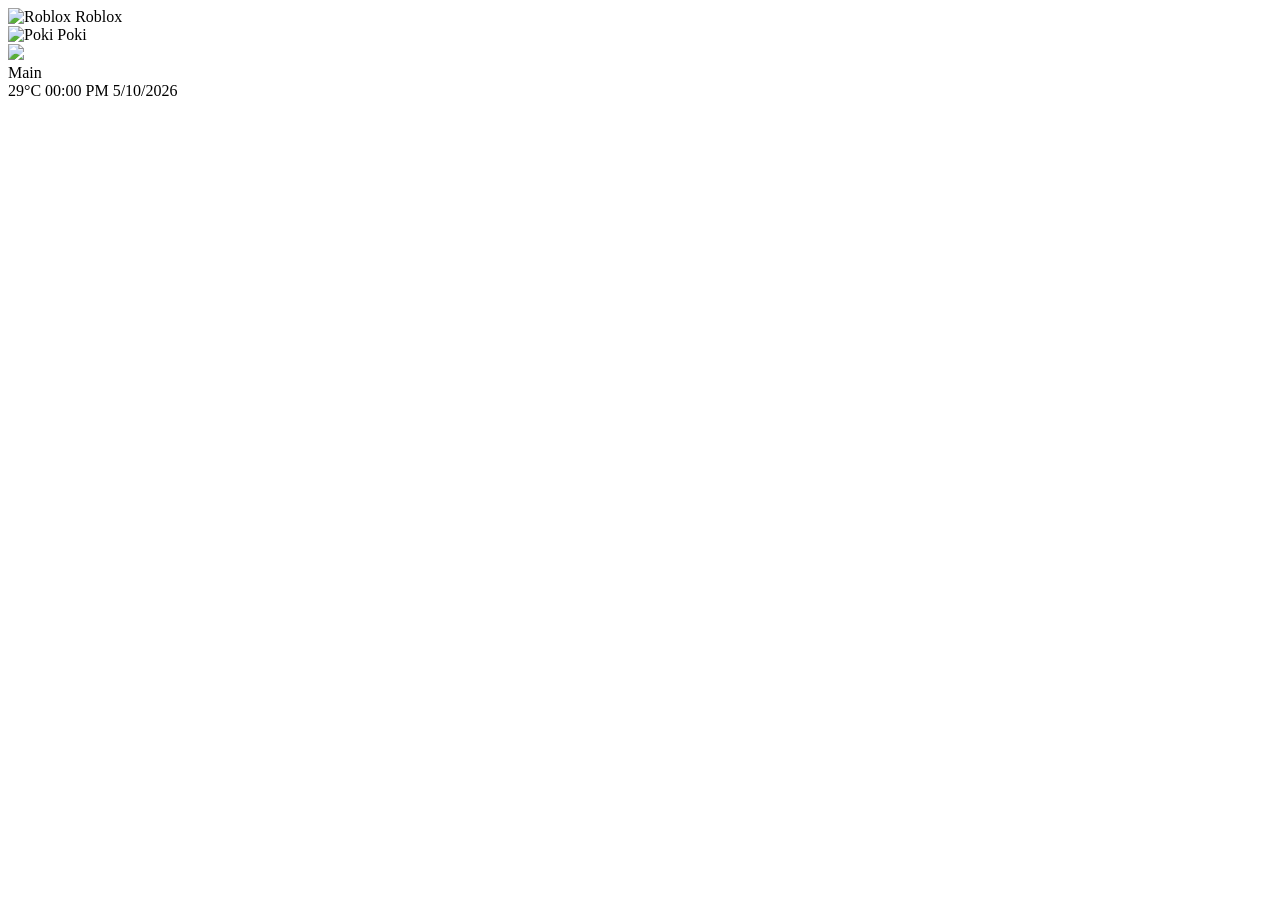
==== index.html @ b5be906a "Create index.html" ====
<!DOCTYPE html>
<html lang="en">
<head>
    <meta charset="UTF-8">
    <meta name="viewport" content="width=device-width, initial-scale=1.0">
    <title>Con iOS</title>
    <link rel="stylesheet" href="style.css">
</head>
<body>

    <div class="desktop" id="desktop">
        <div class="app-grid left">
            <div class="icon" onclick="openApp('https://www.roblox.com')">
                <img src="https://upload.wikimedia.org/wikipedia/commons/3/3a/Roblox_player_icon.png" alt="Roblox">
                <span>Roblox</span>
            </div>
            <div class="icon" onclick="openApp('https://poki.com')">
                <img src="https://img.utdstc.com/icon/871/943/87194360e206085a63901a0a501a396e95c1c8751513a96894565780f7d549f7:200" alt="Poki">
                <span>Poki</span>
            </div>
            </div>

        <div class="taskbar">
            <div class="start-menu">
                <img src="https://cdn-icons-png.flaticon.com/512/888/888879.png" width="20">
            </div>
            <div class="taskbar-apps">
                <span class="active-tab">Main</span>
            </div>
            <div class="system-tray">
                <span id="temp">29°C</span>
                <span id="clock">00:00 PM</span>
                <span id="date">5/10/2026</span>
            </div>
        </div>
    </div>

    <script src="script.js"></script>
</body>
</html>
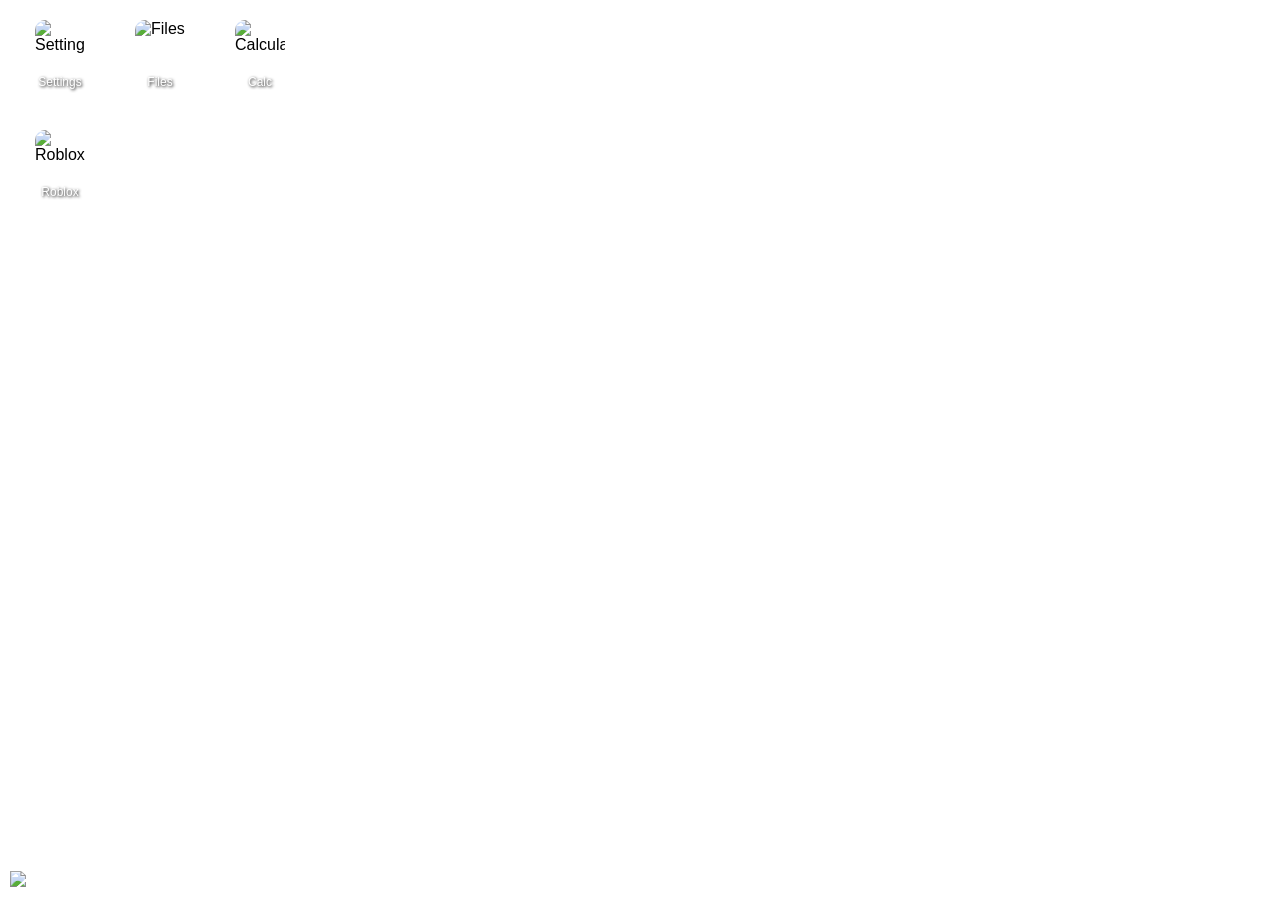
==== commit 852bbc03: "Update index.html" ====
--- a/index.html
+++ b/index.html
@@ -8,24 +8,32 @@
 </head>
 <body>
 
-    <div class="desktop" id="desktop">
-        <div class="app-grid left">
-            <div class="icon" onclick="openApp('https://www.roblox.com')">
-                <img src="https://upload.wikimedia.org/wikipedia/commons/3/3a/Roblox_player_icon.png" alt="Roblox">
-                <span>Roblox</span>
+    <div id="desktop-wrapper" class="desktop-wrapper">
+        
+        <div class="app-grid-container">
+            <div class="app-grid left">
+                <div class="icon" onclick="Desktop.openApp('settings')">
+                    <img src="https://cdn-icons-png.flaticon.com/512/3019/3019013.png" alt="Settings">
+                    <span>Settings</span>
+                </div>
+                <div class="icon" onclick="Desktop.openApp('files')">
+                    <img src="https://cdn-icons-png.flaticon.com/512/1001/1001021.png" alt="Files">
+                    <span>Files</span>
+                </div>
+                <div class="icon" onclick="Desktop.openApp('calc')">
+                    <img src="https://cdn-icons-png.flaticon.com/512/2838/2838912.png" alt="Calculator">
+                    <span>Calc</span>
+                </div>
+                <div class="icon" onclick="Desktop.openApp('roblox')">
+                    <img src="https://upload.wikimedia.org/wikipedia/commons/3/3a/Roblox_player_icon.png" alt="Roblox">
+                    <span>Roblox</span>
+                </div>
             </div>
-            <div class="icon" onclick="openApp('https://poki.com')">
-                <img src="https://img.utdstc.com/icon/871/943/87194360e206085a63901a0a501a396e95c1c8751513a96894565780f7d549f7:200" alt="Poki">
-                <span>Poki</span>
-            </div>
-            </div>
+        </div>
 
         <div class="taskbar">
             <div class="start-menu">
                 <img src="https://cdn-icons-png.flaticon.com/512/888/888879.png" width="20">
-            </div>
-            <div class="taskbar-apps">
-                <span class="active-tab">Main</span>
             </div>
             <div class="system-tray">
                 <span id="temp">29°C</span>
@@ -35,6 +43,21 @@
         </div>
     </div>
 
-    <script src="script.js"></script>
+    <template id="window-template">
+        <div class="window" style="width: 400px; height: 300px; top: 100px; left: 100px;">
+            <div class="window-header">
+                <div class="window-controls">
+                    <button class="control red" title="Close" onclick="Desktop.closeWindow(this)"></button>
+                    <button class="control yellow" title="Minimize" onclick="Desktop.minimizeWindow(this)"></button>
+                    <button class="control green" title="Maximize" onclick="Desktop.maximizeWindow(this)"></button>
+                </div>
+                <div class="window-title">App Title</div>
+            </div>
+            <div class="window-content">
+                </div>
+        </div>
+    </template>
+
+    <script src="desktop.js"></script>
 </body>
 </html>
--- a/style.css
+++ b/style.css
@@ -0,0 +1,76 @@
+body, html {
+    margin: 0;
+    padding: 0;
+    height: 100%;
+    overflow: hidden;
+    font-family: 'Segoe UI', Tahoma, Geneva, Verdana, sans-serif;
+}
+
+.desktop {
+    background: url('https://i.pinimg.com/736x/72/83/54/728354ee9391c247f047202904c5d11d.jpg');
+    background-size: cover;
+    background-position: center;
+    height: 100vh;
+    width: 100vw;
+    position: relative;
+}
+
+.app-grid {
+    display: grid;
+    grid-template-columns: repeat(auto-fill, 80px);
+    grid-template-rows: repeat(auto-fill, 90px);
+    gap: 20px;
+    padding: 20px;
+    width: 300px;
+}
+
+.icon {
+    display: flex;
+    flex-direction: column;
+    align-items: center;
+    cursor: pointer;
+    transition: transform 0.2s;
+}
+
+.icon:hover {
+    transform: scale(1.1);
+    background: rgba(255, 255, 255, 0.1);
+    border-radius: 8px;
+}
+
+.icon img {
+    width: 50px;
+    height: 50px;
+    border-radius: 10px;
+    margin-bottom: 5px;
+}
+
+.icon span {
+    color: white;
+    font-size: 12px;
+    text-shadow: 1px 1px 3px black;
+    text-align: center;
+}
+
+/* Taskbar Style */
+.taskbar {
+    position: absolute;
+    bottom: 0;
+    width: 100%;
+    height: 40px;
+    background: rgba(255, 255, 255, 0.2);
+    backdrop-filter: blur(10px);
+    display: flex;
+    align-items: center;
+    justify-content: space-between;
+    padding: 0 10px;
+    box-sizing: border-box;
+    border-top: 1px solid rgba(255, 255, 255, 0.3);
+}
+
+.system-tray {
+    color: white;
+    font-size: 13px;
+    display: flex;
+    gap: 15px;
+}
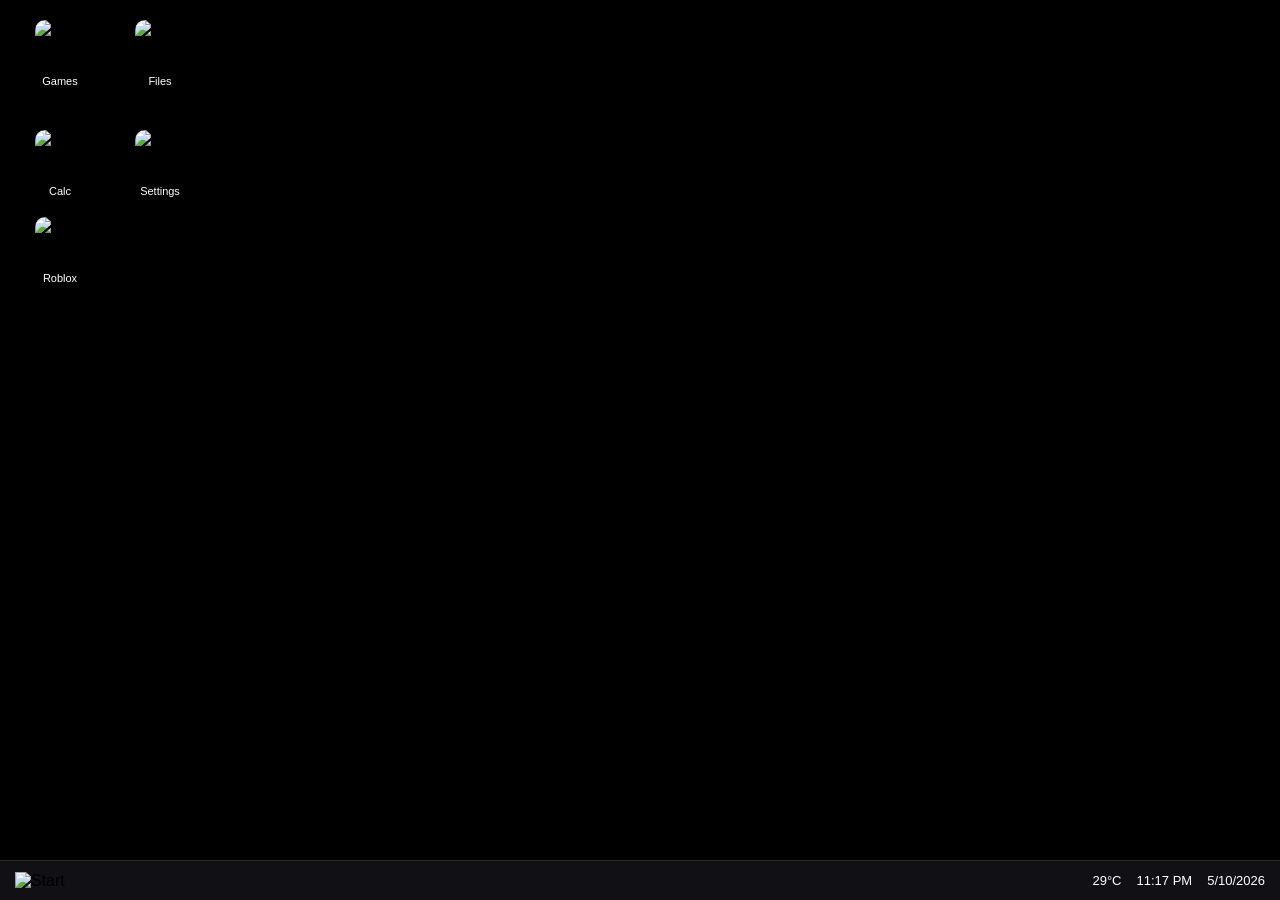
==== commit ed023e7d: "Update title and modify app grid layout" ====
--- a/index.html
+++ b/index.html
@@ -3,7 +3,7 @@
 <head>
     <meta charset="UTF-8">
     <meta name="viewport" content="width=device-width, initial-scale=1.0">
-    <title>Con iOS</title>
+    <title>Axiom | By Dunko</title>
     <link rel="stylesheet" href="style.css">
 </head>
 <body>
@@ -11,29 +11,39 @@
     <div id="desktop-wrapper" class="desktop-wrapper">
         
         <div class="app-grid-container">
-            <div class="app-grid left">
+            <div class="app-grid">
+                
+                <div class="icon" onclick="Desktop.openApp('games')">
+                    <img src="https://cdn-icons-png.flaticon.com/512/686/686588.png" alt="Games">
+                    <span>Games</span>
+                </div>
+
+                <div class="icon" onclick="Desktop.openApp('files')">
+                    <img src="https://cdn-icons-png.flaticon.com/512/1001/1001021.png" alt="Files">
+                    <span>Files</span>
+                </div>
+
+                <div class="icon" onclick="Desktop.openApp('calc')">
+                    <img src="https://cdn-icons-png.flaticon.com/512/2838/2838912.png" alt="Calculator">
+                    <span>Calc</span>
+                </div>
+
                 <div class="icon" onclick="Desktop.openApp('settings')">
                     <img src="https://cdn-icons-png.flaticon.com/512/3019/3019013.png" alt="Settings">
                     <span>Settings</span>
                 </div>
-                <div class="icon" onclick="Desktop.openApp('files')">
-                    <img src="https://cdn-icons-png.flaticon.com/512/1001/1001021.png" alt="Files">
-                    <span>Files</span>
-                </div>
-                <div class="icon" onclick="Desktop.openApp('calc')">
-                    <img src="https://cdn-icons-png.flaticon.com/512/2838/2838912.png" alt="Calculator">
-                    <span>Calc</span>
-                </div>
+
                 <div class="icon" onclick="Desktop.openApp('roblox')">
                     <img src="https://upload.wikimedia.org/wikipedia/commons/3/3a/Roblox_player_icon.png" alt="Roblox">
                     <span>Roblox</span>
                 </div>
+
             </div>
         </div>
 
         <div class="taskbar">
             <div class="start-menu">
-                <img src="https://cdn-icons-png.flaticon.com/512/888/888879.png" width="20">
+                <img src="https://cdn-icons-png.flaticon.com/512/888/888879.png" width="20" alt="Start">
             </div>
             <div class="system-tray">
                 <span id="temp">29°C</span>
@@ -44,14 +54,14 @@
     </div>
 
     <template id="window-template">
-        <div class="window" style="width: 400px; height: 300px; top: 100px; left: 100px;">
+        <div class="window">
             <div class="window-header">
                 <div class="window-controls">
                     <button class="control red" title="Close" onclick="Desktop.closeWindow(this)"></button>
                     <button class="control yellow" title="Minimize" onclick="Desktop.minimizeWindow(this)"></button>
                     <button class="control green" title="Maximize" onclick="Desktop.maximizeWindow(this)"></button>
                 </div>
-                <div class="window-title">App Title</div>
+                <div class="window-title">App</div>
             </div>
             <div class="window-content">
                 </div>
--- a/style.css
+++ b/style.css
@@ -1,41 +1,76 @@
+/* CON iOS - Global Styles */
 body, html {
     margin: 0;
     padding: 0;
     height: 100%;
     overflow: hidden;
     font-family: 'Segoe UI', Tahoma, Geneva, Verdana, sans-serif;
+    user-select: none;
+    background-color: #000;
+
+    /* Custom Knife Cursor from your assets folder [cite: 1] */
+    cursor: url('assets/knife.png') 0 0, auto;
 }
 
-.desktop {
-    background: url('https://i.pinimg.com/736x/72/83/54/728354ee9391c247f047202904c5d11d.jpg');
-    background-size: cover;
+/* Dio pointer for all interactive elements [cite: 1] */
+.icon, 
+.control, 
+.window-header, 
+button, 
+a, 
+.file,
+.wp-option,
+.start-menu {
+    cursor: url('assets/dio.png') 16 16, pointer !important;
+}
+
+.desktop-wrapper {
+    /* Default Wallpaper [cite: 1] */
+    background-image: url('https://images3.alphacoders.com/789/789408.png');
+    background-size: contain; 
+    background-repeat: no-repeat;
     background-position: center;
+    
     height: 100vh;
     width: 100vw;
     position: relative;
+    overflow: hidden;
+    
+    /* Smooth transition for wallpaper changes */
+    transition: background-image 0.5s ease-in-out, opacity 0.3s ease;
+}
+
+/* Icons Grid Layout */
+.app-grid-container {
+    position: absolute;
+    top: 0;
+    left: 0;
+    width: 100%;
+    height: calc(100% - 40px);
+    pointer-events: none;
 }
 
 .app-grid {
+    pointer-events: auto;
     display: grid;
     grid-template-columns: repeat(auto-fill, 80px);
     grid-template-rows: repeat(auto-fill, 90px);
     gap: 20px;
     padding: 20px;
-    width: 300px;
+    width: 250px;
 }
 
 .icon {
     display: flex;
     flex-direction: column;
     align-items: center;
-    cursor: pointer;
-    transition: transform 0.2s;
+    transition: transform 0.2s, background 0.2s;
+    border-radius: 12px;
 }
 
 .icon:hover {
     transform: scale(1.1);
-    background: rgba(255, 255, 255, 0.1);
-    border-radius: 8px;
+    background: rgba(255, 255, 255, 0.15);
 }
 
 .icon img {
@@ -43,29 +78,35 @@
     height: 50px;
     border-radius: 10px;
     margin-bottom: 5px;
+    box-shadow: 0 4px 10px rgba(0,0,0,0.5);
 }
 
 .icon span {
     color: white;
-    font-size: 12px;
-    text-shadow: 1px 1px 3px black;
+    font-size: 11px;
+    text-shadow: 1px 1px 3px rgba(0,0,0,0.8);
     text-align: center;
+    width: 75px;
+    white-space: nowrap;
+    overflow: hidden;
+    text-overflow: ellipsis;
 }
 
-/* Taskbar Style */
+/* Taskbar Styles */
 .taskbar {
     position: absolute;
     bottom: 0;
     width: 100%;
     height: 40px;
-    background: rgba(255, 255, 255, 0.2);
-    backdrop-filter: blur(10px);
+    background: rgba(25, 25, 30, 0.7);
+    backdrop-filter: blur(25px);
     display: flex;
     align-items: center;
     justify-content: space-between;
-    padding: 0 10px;
+    padding: 0 15px;
     box-sizing: border-box;
-    border-top: 1px solid rgba(255, 255, 255, 0.3);
+    border-top: 1px solid rgba(255, 255, 255, 0.1);
+    z-index: 1000;
 }
 
 .system-tray {
@@ -74,3 +115,85 @@
     display: flex;
     gap: 15px;
 }
+
+/* Window Physics & Animations */
+.window {
+    position: absolute;
+    background: rgba(28, 28, 32, 0.98);
+    border-radius: 12px;
+    border: 1px solid rgba(255, 255, 255, 0.1);
+    box-shadow: 0 20px 50px rgba(0, 0, 0, 0.6);
+    overflow: hidden;
+    display: flex;
+    flex-direction: column;
+    
+    transition: transform 0.3s cubic-bezier(0.2, 1, 0.2, 1), 
+                opacity 0.2s ease, 
+                width 0.3s ease, 
+                height 0.3s ease;
+    
+    transform: scale(1);
+    opacity: 1;
+}
+
+.window.opening { transform: scale(0.7); opacity: 0; }
+.window.closing { transform: scale(0.9); opacity: 0; }
+.window.minimized { transform: translateY(100vh) scale(0.1); opacity: 0; }
+
+.window.dragging {
+    transition: none;
+    z-index: 999;
+}
+
+/* Window Header Bar */
+.window-header {
+    height: 32px;
+    background: #252529;
+    display: flex;
+    align-items: center;
+    padding: 0 12px;
+    border-bottom: 1px solid rgba(0, 0, 0, 0.2);
+}
+
+.window-title {
+    color: #efeff4;
+    font-size: 13px;
+    font-weight: 500;
+    flex-grow: 1;
+    text-align: center;
+    margin-right: 50px;
+}
+
+/* iOS Traffic Light Controls */
+.window-controls {
+    display: flex;
+    gap: 8px;
+}
+
+.control {
+    width: 12px;
+    height: 12px;
+    border-radius: 50%;
+    border: none;
+    position: relative;
+    transition: filter 0.1s;
+}
+
+.control.red { background: #ff5f57; }
+.control.yellow { background: #ffbd2e; }
+.control.green { background: #28c840; }
+
+/* Window Content Area */
+.window-content {
+    flex-grow: 1;
+    color: white;
+    background: #1c1c1e;
+    overflow-y: auto;
+}
+
+iframe {
+    width: 100%;
+    height: 100%;
+    border: none;
+    background: white;
+}
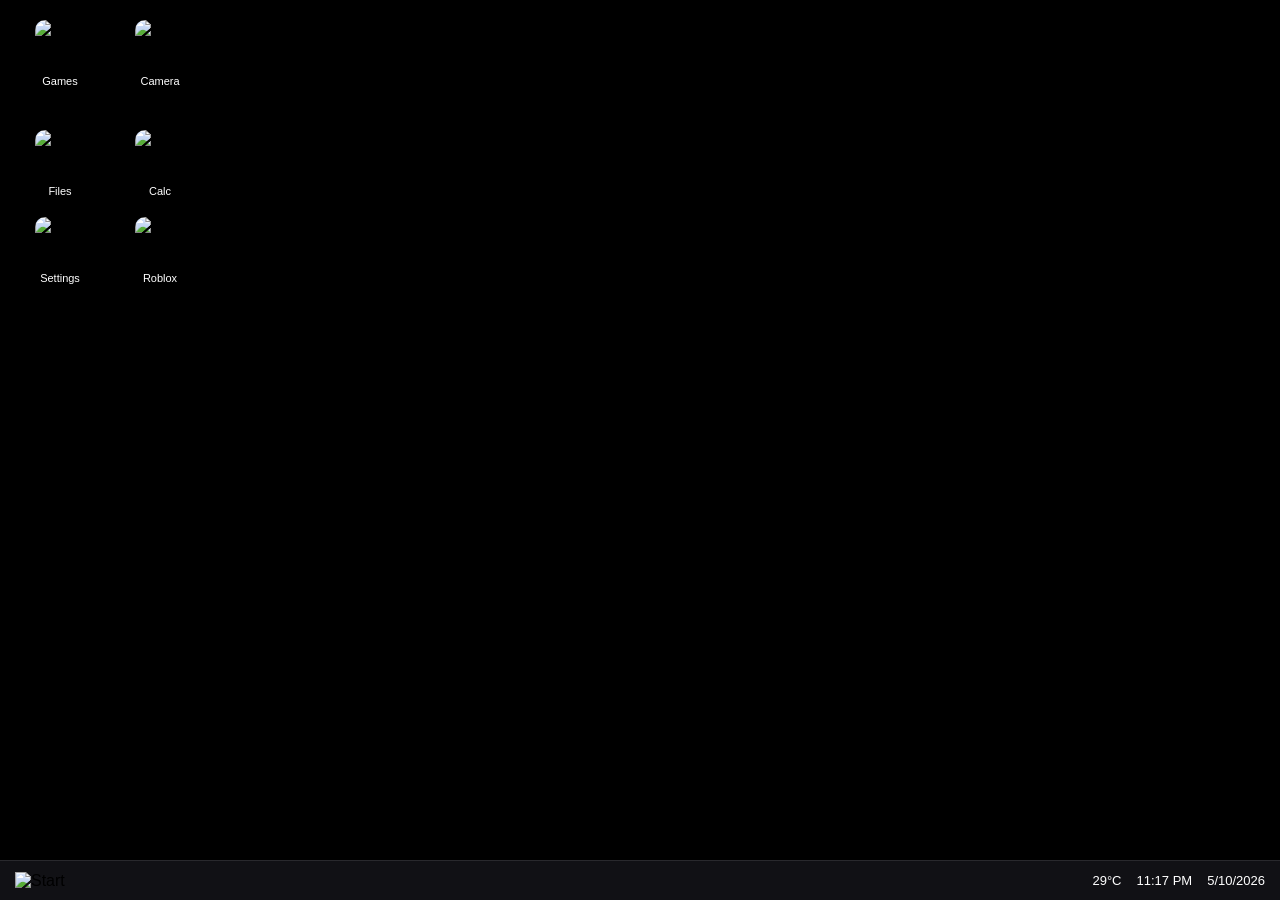
==== commit d77b8e88: "Change title from 'Axiom' to 'Con iOS' and add Camera icon" ====
--- a/index.html
+++ b/index.html
@@ -3,7 +3,7 @@
 <head>
     <meta charset="UTF-8">
     <meta name="viewport" content="width=device-width, initial-scale=1.0">
-    <title>Axiom | By Dunko</title>
+    <title>Con iOS | By Dunko</title>
     <link rel="stylesheet" href="style.css">
 </head>
 <body>
@@ -16,6 +16,11 @@
                 <div class="icon" onclick="Desktop.openApp('games')">
                     <img src="https://cdn-icons-png.flaticon.com/512/686/686588.png" alt="Games">
                     <span>Games</span>
+                </div>
+
+                <div class="icon" onclick="Desktop.openApp('camera')">
+                    <img src="https://cdn-icons-png.flaticon.com/512/685/685655.png" alt="Camera">
+                    <span>Camera</span>
                 </div>
 
                 <div class="icon" onclick="Desktop.openApp('files')">
